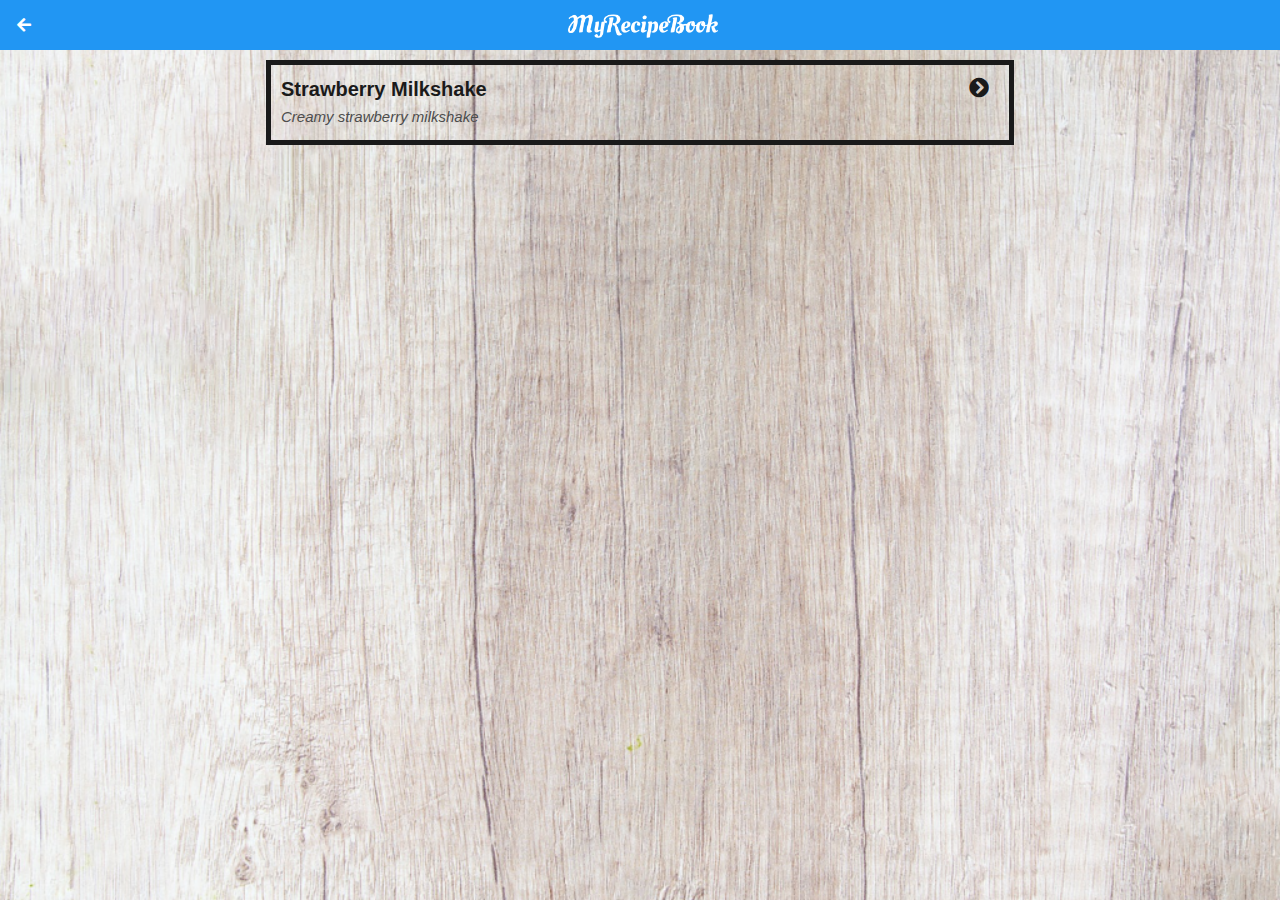
==== drinks.html @ 2bb6176e "Add files via upload" ====
<!DOCTYPE html>
<html>
<head>
	<title>My Recipe Book | Drinks</title>
	<link rel="stylesheet" href="style.css">
	<link rel="stylesheet" href="fontAwesome/css/all.css">
</head>
<body class="body-meals">

 <div class="header">
 	<a href="index.html">
 		<i class="fas fa-arrow-left"></i>
 	</a>

 	<img src="images/logo-text.png">
 </div>

 <div id="meals">

 	<div class="meals-list">

 		<a href="strawberrymilkshake.html">
 			<div class="meals-list-item">
 				<h1>Strawberry Milkshake<i class="fas fa-chevron-circle-right"></i></h1>

 				<p>Creamy strawberry milkshake</p>
 			</div>
 		</a>

 	</div>

    
 </div>
</body>
</html>
---- style.css ----
/*=== HTML ===*/
html{
	height: 100%
}

/*=== BODY ===*/
body{
	font-family: sans-serif;

	margin: 0;
	padding: 0;

	height: 100%
}

.body-home{
	background-image: url('images/background-01-port.png');
	background-position: center;
	background-attachment: fixed;
	background-repeat: no-repeat;
	background-size: cover;
}

.body-meals{
	background-image: url('images/background-02-port.png');
	background-position: center;
	background-attachment: fixed;
	background-repeat: no-repeat;
	background-size: cover;
}

/*=== HEADER ===*/

.header{
	background-color: #2196f3;

	width: 100%;
	height: 50px;
	top: 0;

	position: fixed;
	overflow: hidden;

	text-align: center;
}

.header i{
	float: left;
	padding: 17px 0px 0px 17px;
	color: #ffffff;
}

.header img{
	width: 150px;
	padding-top: 14px;
	padding-right: 25px;
}

/*=== HOME PAGE ===*/

#home-logo-img{
	width: 50px;
	display: block;
	margin: auto;
	padding: 25px 10px 10px 10px;
}

#home-logo-text{
	width: auto;
	display: block;
	margin: auto;
	padding: 25px;
}

/*=== HOME PAGE MENU ===*/
.home-menu-item{
	text-decoration: none;
	text-transform: uppercase;

	color: #ffffff;
	font-size: 25px;
	font-weight: bold;
	text-align: center;
	border: 5px solid #ffffff;

	display: block;
	margin: auto;
	margin-bottom: 10px;
	width: 80%;
}

/*=== MEALS PAGE ===*/

#meals{
	padding-top: 50px;
}

/*=== MEALS PAGE MENU ===*/

.meals-list a{
	text-decoration:  none;
}

.meals-list-item{
	border: 5px solid #1a1a1a;
	margin: 10px;
}

.meals-list-item h1{
	font-weight: bold;
	font-size: 20px;
	color: #1a1a1a;
	padding-left: 10px;
}

.meals-list-item i{
	float: right;
	color: #1a1a1a;
	padding-right: 20px;
}

.meals-list-item p{
	font-size: 15px;
	font-style: italic;
	color: #4d4d4d;
	margin-top: -7px;
	padding-left: 10px;
}

/*=== RECIPE PAGE ===*/

#recipe{
	padding-top: 50px;
}

/*=== RECIPE DETAILS ===*/

.recipe-details img{
	width: 100%;
}

.recipe-details h1{
	font-size: 25px;
	text-align: center;
	border: 5px solid #1a1a1a;
	margin: 10px;
	padding: 5px;
}

.recipe-details h2{
	font-size: 20px;
	text-align: left;
	margin: 0;
	margin-right: 10px;
}

.recipe-details-info{
	margin-left: 25px;
	margin-right: 25px;
}

.recipe-details-info p{
	font-size: 13px;
	display: inline-block;
}

.recipe-details-ingredients label{
	line-height: 25px
	margin-left: 10px;
}

.recipe-details-steps{
	padding-top: 20px
}

.recipe-details-steps ol{
	padding-left: 28px
}

/*=== RESPONSIVE LAYOUT ===*/

@media only screen and (min-width: 600px){
	#meals{
		width: 80%;
		margin: auto;
	}

	#recipe{
		width: 80%;
		margin: auto;
	}
}

@media only screen and (min-width: 1000px){
	#meals{
		width: 60%;
		margin: auto;
	}

	#recipe{
		width: 60%;
		margin: auto;
	}
}

@media only screen and (min-width: 1500px){
	#meals{
		width: 40%;
		margin: auto;
	}

	#recipe{
		width: 40%;
		margin: auto;
	}
}

@media only screen and (min-width: 720px){
	.body-home{
		background-image: url('images/background-01-land.png');
	}

	.body-meals{
		background-image: url('images/background-02-land.png');
	}
}
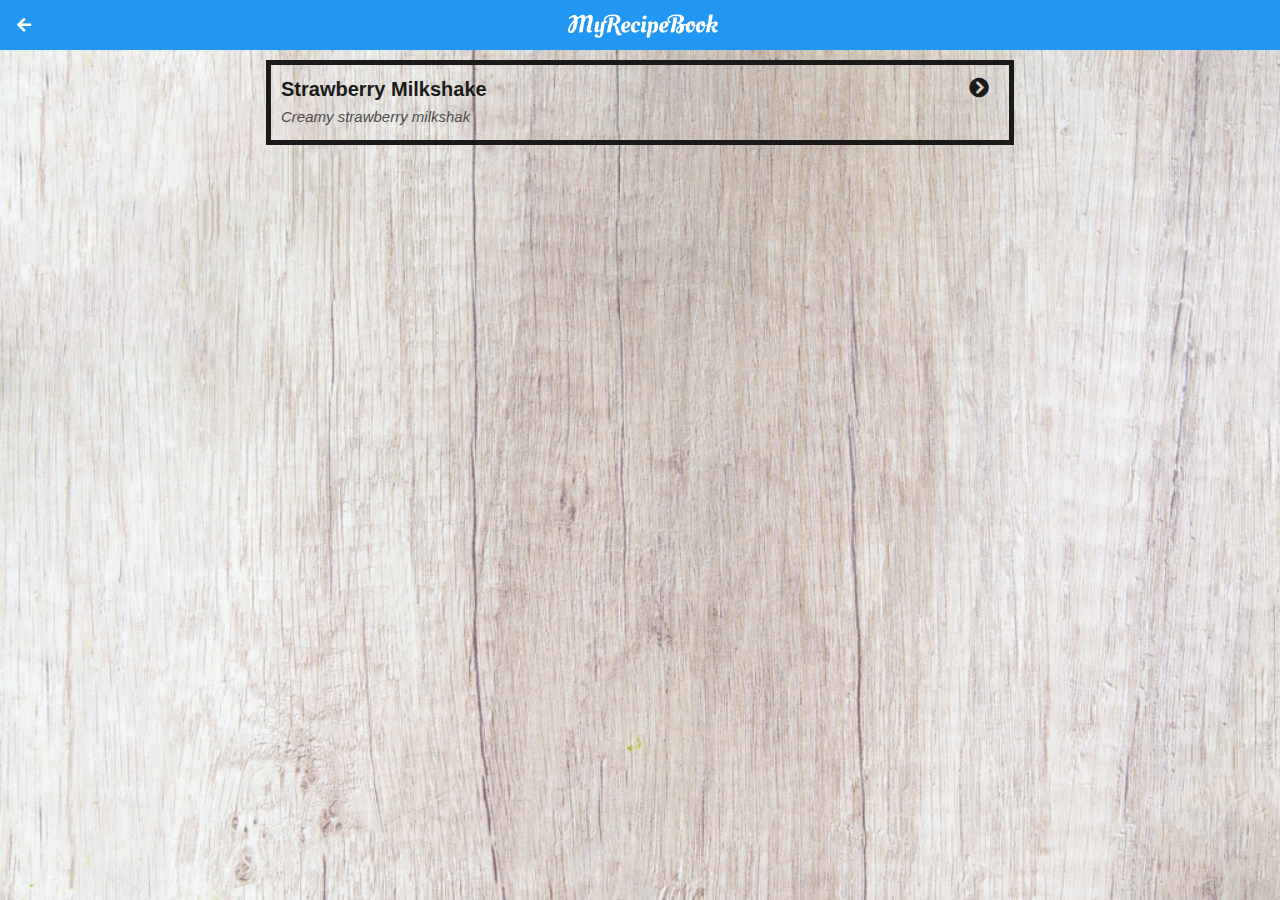
==== commit 91461199: "Update drinks.html" ====
--- a/drinks.html
+++ b/drinks.html
@@ -23,7 +23,7 @@
  			<div class="meals-list-item">
  				<h1>Strawberry Milkshake<i class="fas fa-chevron-circle-right"></i></h1>
 
- 				<p>Creamy strawberry milkshake</p>
+ 				<p>Creamy strawberry milkshak</p>
  			</div>
  		</a>
 
@@ -32,4 +32,4 @@
     
  </div>
 </body>
-</html>+</html>
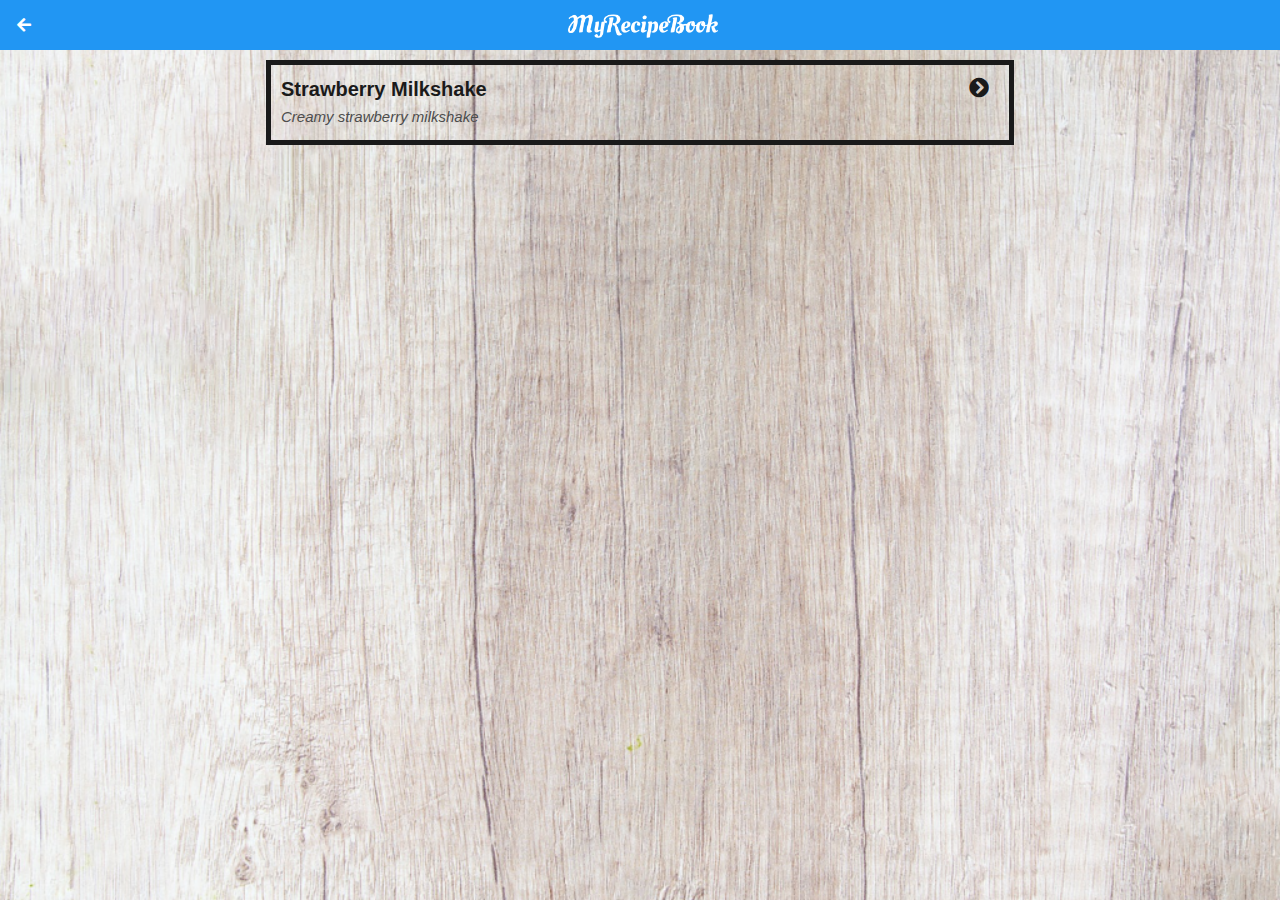
==== commit 9a1435e8: "Update drinks.html" ====
--- a/drinks.html
+++ b/drinks.html
@@ -23,7 +23,7 @@
  			<div class="meals-list-item">
  				<h1>Strawberry Milkshake<i class="fas fa-chevron-circle-right"></i></h1>
 
- 				<p>Creamy strawberry milkshak</p>
+ 				<p>Creamy strawberry milkshake</p>
  			</div>
  		</a>
 
